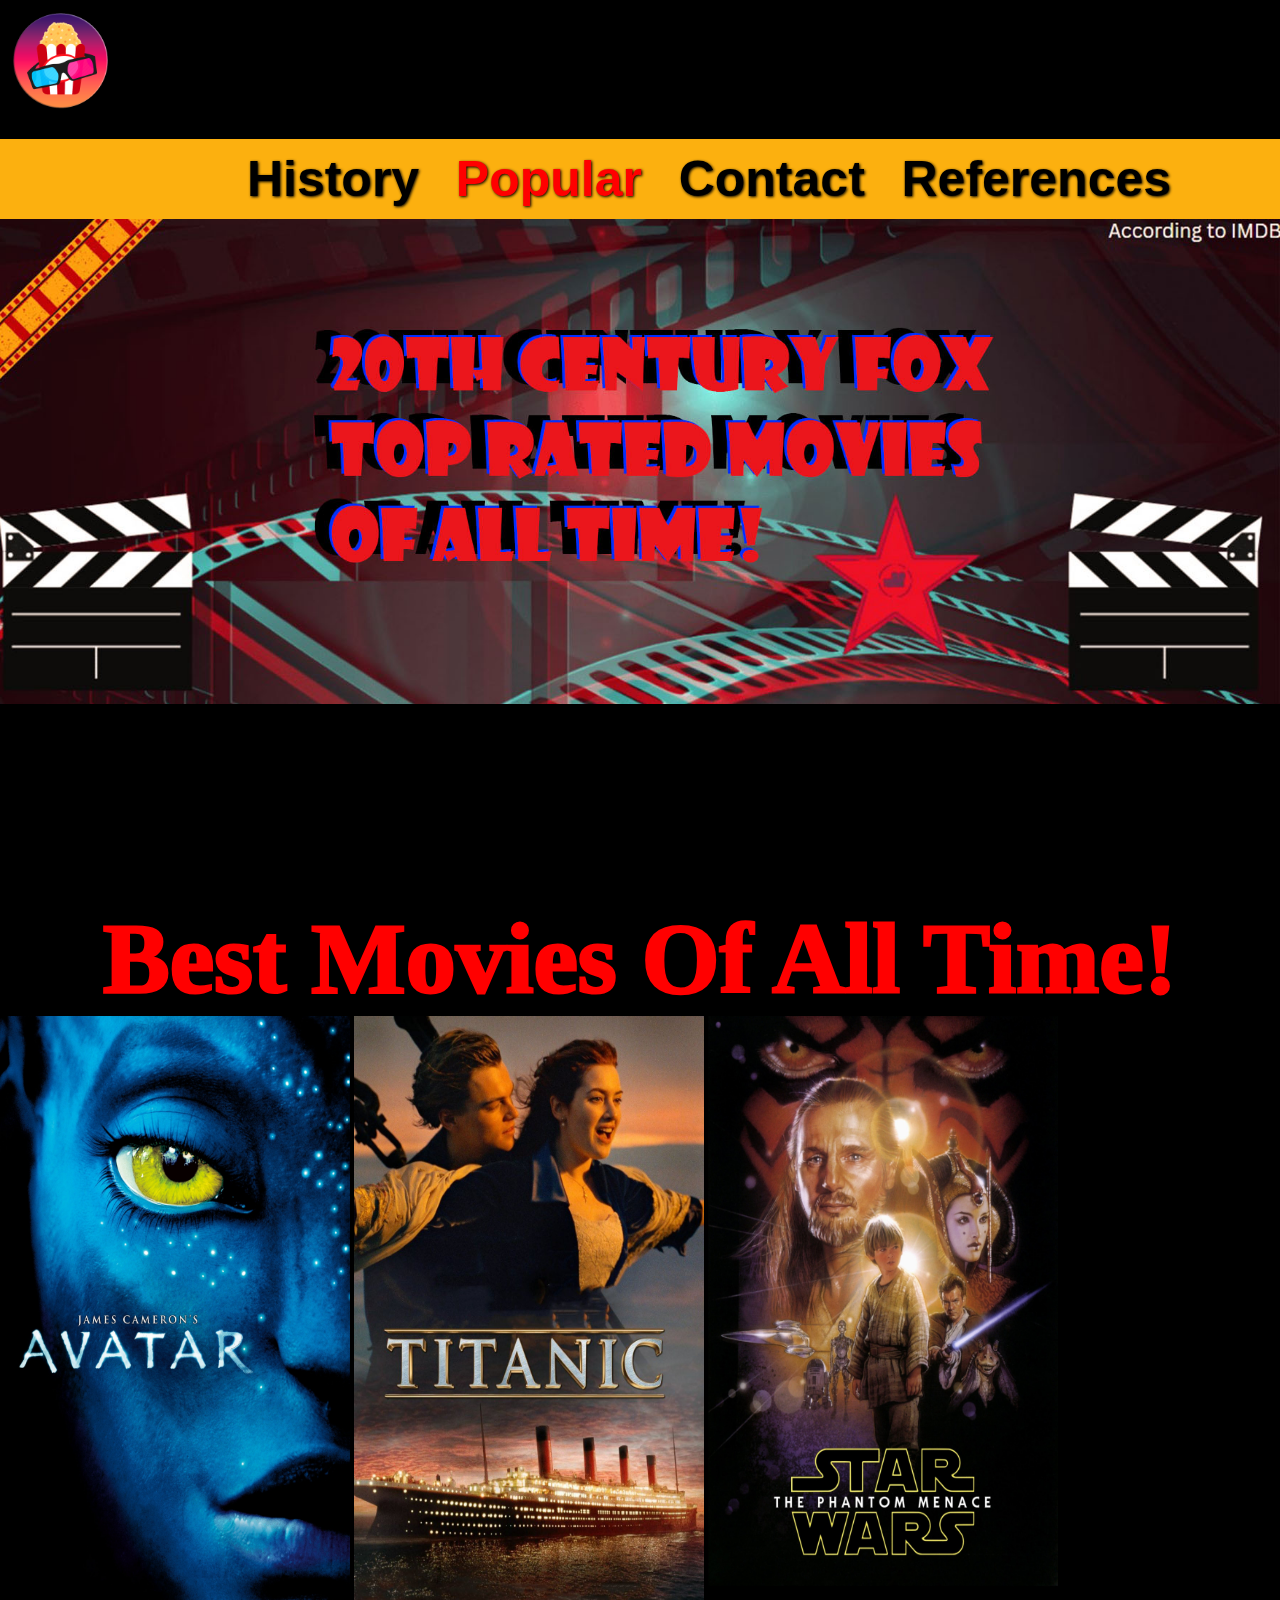
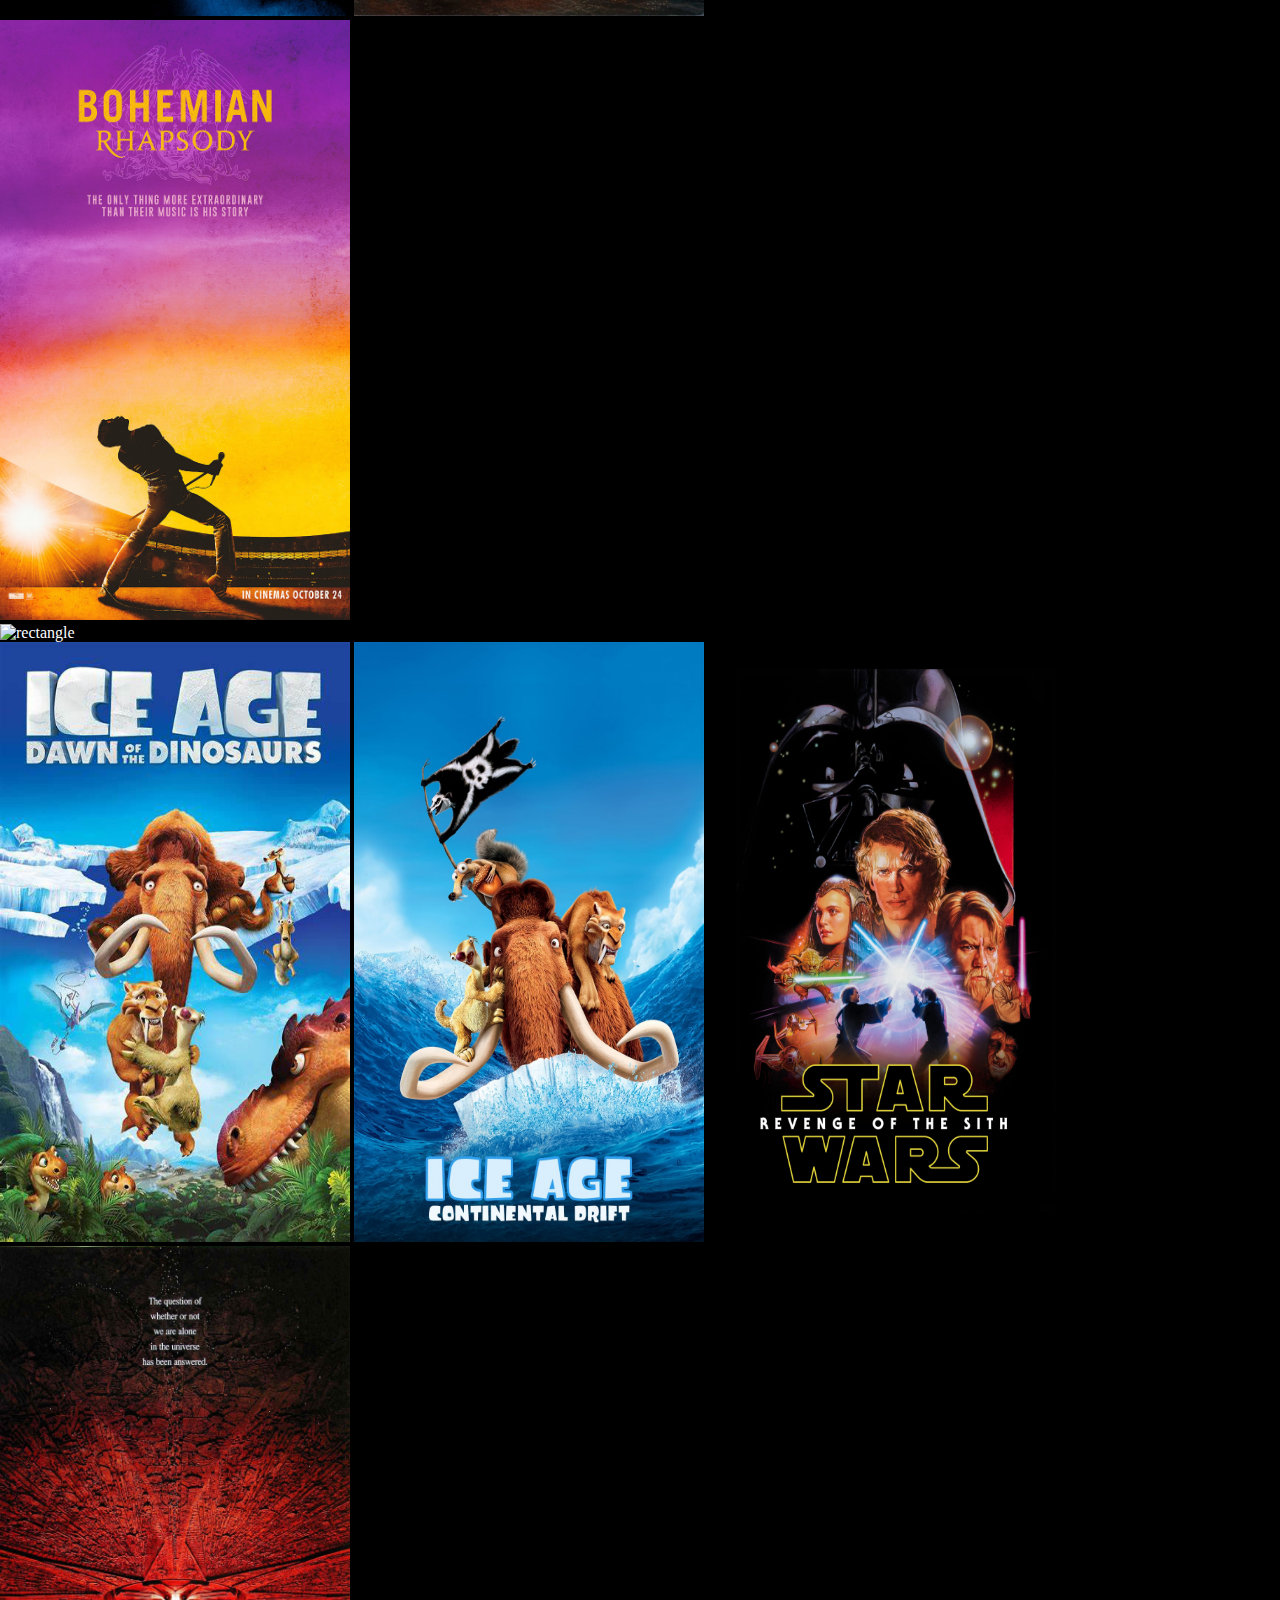
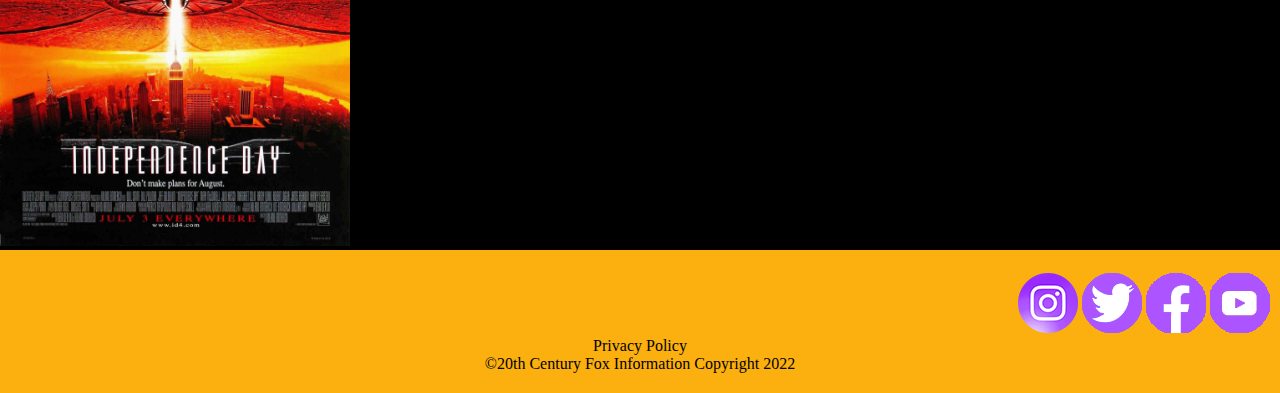
==== popular.html @ 87bdd35f "Rename Popular.html to popular.html" ====
<!DOCTYPE html>
<!-- saved from url=(0107)file://students.uce.ac.uk/filespace/mb20/tic/S22155702/Year%201%20Website%20DIG4166-A-S1/Website/Index.html -->
<html lang="en-GB">
<head>
  <meta http-equiv="Content-Type" content="text/html; charset=utf-8">
  <link rel="stylesheet" href="./styles/Style.css">
  <meta name="viewport" content="width=device-width, initial-scale=1.0">
  <title>Popular</title>
</head>
<body>
  <header>
    <a href="./index.html"><img src="./images/cinema%20logo%20final.png" alt="Website logo"></a>
  </header>
  <div class="collapsible-menu">
    <input type="checkbox" id="menu"> <label for="menu">Menu</label>
    <nav class="nav1">
      <ul>
        <li>
          <a href="./history.html"><span class="word-colour">History</span></a>
        </li>
        <li>
          <a href="./popular.html"><span class="highlight-word-colour">Popular</span></a>
        </li>
        <li>
          <a href="./contact.html"><span class="word-colour">Contact</span></a>
        </li>
        <li>
          <a href="./references.html"><span class="word-colour">References</span></a>
        </li>
      </ul>
    </nav>
  </div>
  <div class="container">
    <div class="slider"><img src="./graphics/Banner/1.jpg" alt="Top rated movies of all time image"> <img src="./graphics/Banner/2.jpg" alt="Logan movie image"> <img src="./graphics/Banner/3.jpg" alt="Gone girl movie image"> <img src="./graphics/Banner/4.jpg" alt="Catch me if you can movie image"> <img src="./graphics/Banner/5.jpg" alt="La la land movie image"></div>
  </div>
  <section>
    <h1>Best Movies Of All Time!</h1>
    <div class="popular1"><img src="./images/movie%20poster%20popular%201%20avatar.jpg" alt="Poster of Avatar movie"> <img src="./images/movie%20poster%20popular%202%20titanic.jpg" alt="Poster of Titanic movie"> <img src="./images/movie%20poster%20popular%203%20star%20wars.jpg" alt="Poster of Star Wars movie"> <img src="./images/movie%20poster%20popular%204%20bohemian%20rhapsody.jpg" alt="Poster of Bohemian Rhapsody movie"></div>
    <div class="Seperate1"><img src="./Images/rectangle2.jpg" alt="rectangle"></div>
    <div class="popular1"><img src="./images/movie%20poster%20popular%205%20ice%20age%20dawn%20of%20dinosaurs.jpg" alt="Poster of Ice Age movie"> <img src="./images/movie%20poster%20popular%206%20ice%20age%20continental%20drift.jpg" alt="Poster of Ice Age movie"> <img src="./images/movie%20poster%20popular%207%20star%20wars%20revenge%20of%20the%20sith.jpg" alt="Poster of Star Wars movie"> <img src="./images/movie%20poster%20popular%208%20independence%20day.jpg" alt="Poster of Independence day movie"></div>
  </section>
  <footer>
    <div class="Social">
      <a href="https://www.instagram.com"><img src="./images/instagram%20logo%20editted.png" alt="Instagram logo image"></a> <a href="https://www.twitter.com"><img src="./images/twitter%20logo%20editted.png" alt="Twitter logo image"></a> <a href="https://www.facebook.com"><img src="./images/facebook%20logo%20editted.png" alt="Facebook logo image"></a> <a href="https://www.youtube.com"><img src="./images/youtube%20logo%20editted.png" alt="Youtube logo image"></a>
    </div>
    <div class="Copyright">
      Privacy Policy
    </div>
    <div class="Copyright2">
      ©20th Century Fox Information Copyright 2022
    </div>
  </footer>
</body>
</html>
---- styles/Style.css ----
/*Index page */
 header {
     background-color: #000000;
     color: #ffcc00;
     padding: 10px;
     font-family: Bree Serif;
     font-size: 70px;
}
 header img {
     height: auto;
     width: 8%;
}
 body {
     font-family:Bree Serif;
     background-color:#000000;
     color:white;
}
 .Banner img {
     width: 100%;
     opacity:0.5;
     transition: 1s ease;
}
 .Banner img:hover {
     opacity:1.5;
     transition: 1s ease;
}
 h1 {
     font-family: Bree Serif-opacity 50%;
     color: red;
     font-size: 100px;
     -webkit-text-stroke: 3px red;
     text-align: center;
}
 nav.nav1 {
     background-color: #FCB00F;
     font-family: 'Black Han Sans', sans-serif;
     font-weight: bold;
     font-size:50px;
     text-align: center;
     padding-left:10%;
     padding-right:1%;
     text-shadow: 1px 1px 3px Black;
     word-spacing: 200%;
}
 nav.nav1 ul {
     list-style: none;
     width: 100%;
     padding:1%;
     margin:0;
}
 nav.nav1 li {
     display:inline;
}
 nav.nav1 a {
     color:black;
     text-decoration:none;
     text-align: center;
     padding: 1%;
}
 nav.nav1 li:last-of-type {
     border-right: 0px;
}
 nav.nav1 a:hover {
     color: #404040;
}
 input#menu, label {
     display: none;
}
 .word-colour {
     color: black;
}
 .word-colour:hover {
     color: #404040;
}
 .highlight-word-colour {
     color: red;
}
 .highlight-word-colour:hover {
     color: #404040;
}
 h2 {
     font-family:Black Han Sans;
     font-size: 50px;
     color:black;
}

 .movies img {
     width: 24.5%;
     height: 600px;
     background-color: black;
     -webkit-filter: brightness(50%);
     -webkit-transition: all 1s ease;
     -moz-transition: all 1s ease;
     -o-transition: all 1s ease;
     -ms-transition: all 1s ease;
     transition: all 1s ease;
}
 .movies img:hover {
     -webkit-filter: brightness(110%);
}
 footer {
     font-family: serif;
     background-color: #FCB00F;
     color: black;
     padding: 10px;
     text-align: center;
     clear: both;
}
 .Copyright {
     background-color: #FCB00F;
}
 .Copyright2 {
     padding-bottom: 10px;
}
 .Social {
     background-color: #FCB00F;
     padding-left: 80%;
     padding-top: 1%;
     vertical-align: bottom;
}
 a:link {
     color: #FCB00F;
     background-color: transparent;
     text-decoration: none;
}
 a:visited {
     color: #FCB00F;
     background-color: transparent;
     text-decoration: none;
}
 a:hover {
     color: #FCB00F;
     background-color: transparent;
     text-decoration: underline;
}
 a:active {
     color: #FCB00F;
     background-color: transparent;
     text-decoration: underline;
}
/*Homepage Ended */
/* Media Query Overide Mobile */
/*Mobile Homepage */
 @media only screen and (max-width:599px) {
     header {
         background-color: black;
    }
     header img {
         max-width: 100%;
         max-height: 100%;
    }
     nav.nav1 li {
         width:100%;
         display:block;
         text-align:left;
         min-height:44px;
         font-size: 80%;
    }
     aside {
         width: 100%;
    }
     article {
         width: 100%;
    }
     .collapsible-menu {
         background-color: black;
         padding: 0px 20px;
    }
     .collapsible-menu label {
         font-size: 100%;
         color:black;
         display: block;
         cursor: pointer;
         background: url(../graphics/hamburger.jpg) no-repeat left center;
         padding: 10px 0 10px 50px;
    }
     input:checked +label {
         background-image: url(../graphics/hamburger.jpg);
    }
     nav.nav1 {
         max-height: 0;
         overflow: hidden;
         padding: 0 0 0 50px;
    }
    /* Toggle Effect */
     input:checked ~ label {
         background-image: url(../graphics/hamburger.jpg);
    }
     input:checked ~ nav.nav1 {
         max-height: 100%;
    }
     h1 {
         font-size: 400%;
    }
     .movies img {
         width: 49.5%;
         height: 600px;
    }
     .Copyright {
         background-color: #FCB00F;
    }
     .Copyright2 {
         padding-bottom: 10px;
    }
     .Social {
         width: 70%;
         height: 70%;
         padding-left: 30%;
         padding-top: 1%;
         vertical-align: bottom;
    }
}
/* Mobile Homepage ended */
/*History Webpage */
 .image1 video {
     width: 618px;
     height: 363px;
}
 .image1 {
     float: left;
     opacity:0.5;
     transition: 1s ease;
}
 .image1:hover {
     opacity:1;
     transition: 1s ease;
}
 h3.Title {
     font-family: Bree Serif, opacity 50%;
     color: red;
     font-size: 60px;
     -webkit-text-stroke: 2px red;
     text-align: center;
     float: left;
     clear: right;
     padding-left: 10px;
}
 .copy1 {
     float: left;
     width: 50%;
     margin: 0px 0px 0px 0px;
     padding-left: 10px;
}
 .para1 {
     float: left;
}
 .Seperate1 {
     width: 100%;
}
/*History Webpage ended */
/*History Webpage mobile view */
 @media only screen and (max-width:599px) {
     .image1 {
         width: 100%;
         height: 363px;
    }
     .image1 video {
         width: 100%;
         height: 363px;
    }
     .popular1 img {
         width: 599px;
         max-width: 49.5%;
         height: 600px;
    }
}
/*History Webpage mobile view ENDED */
/* Popular Webpage */
 * {
     margin: 0;
     padding: 0;
}

 .container {
     width: 100%;
     height: 682px;
     margin: auto;
     overflow: hidden;
}
 .container .slider {
     position: relative;
     width: 500%;
     margin: 0;
     left: 0;
     top: 0;
     animation: animate 30s infinite ease-in-out;
}
 .container .slider img {
     width: 20%;
     float: left;
}
 @keyframes animate {
     0%,120%{
         left: 0
    }
     20%{
         left: 0
    }
     40%{
         left: -100%
    }
     60%{
         left: -200%
    }
     80%{
         left: -300%
    }
     100%{
         left: -400%
    }
     120%{
         left: -600%
    }
}
 .popular1 img {
     width: 350px;
     height: 600px;
     background-color: black;
}
/* Popular Webpage ended*/
/*Popular Mobilepage*/
 @media only screen and (max-width:599px) {
     .container .slider img {
         float: left;
         padding-top: 10%;
    }
}
/*Popular Mobilepage end*/
/*Contact Webpage start*/
 .Contact {
     background-color: #C90000;
}
 .contact-text {
     font-family: Bree Serif-opacity 50%;
     color: #FCB00F;
     font-size: 90px;
     -webkit-text-stroke: 3px #FCB00F;
     text-align: center;
     background-color: #C90000;
     width: 50%;
     height: 500px;
     padding-left: 12%;
}
 .contact-body {
     font-size: 40px;
     background-color: #C90000;
     width: 50%;
     height: 500px;
     font-family:Bree Serif;
     color:white;
     float: left;
     text-align: center;
}
 .contact-form {
     background-color: #C90000;
     width: 50%;
     height: 500px;
     float: left;
}
 form {
     background-color: #C90000;
     padding-left: 60%;
     height: 500px;
}
 .form-text {
     font-size: 30px;
     background-color: #C90000;
     font-family:Bree Serif;
     color:white;
}
/*Contact Webpage ended*/
/*Contact Mobile*/
 @media only screen and (max-width:599px) {
     .contact-body {
         font-size: 30px;
    }
}
/*Contact Mobile end*/
/*References Webpage Start*/
 .References {
     padding: 1%;
     background-color: red;
}
/*References Webpage Ended*/
/* overrides css for mobile views up to 599px wide */
/* END OF MOBILE OVERIDE STYLING */
/* */
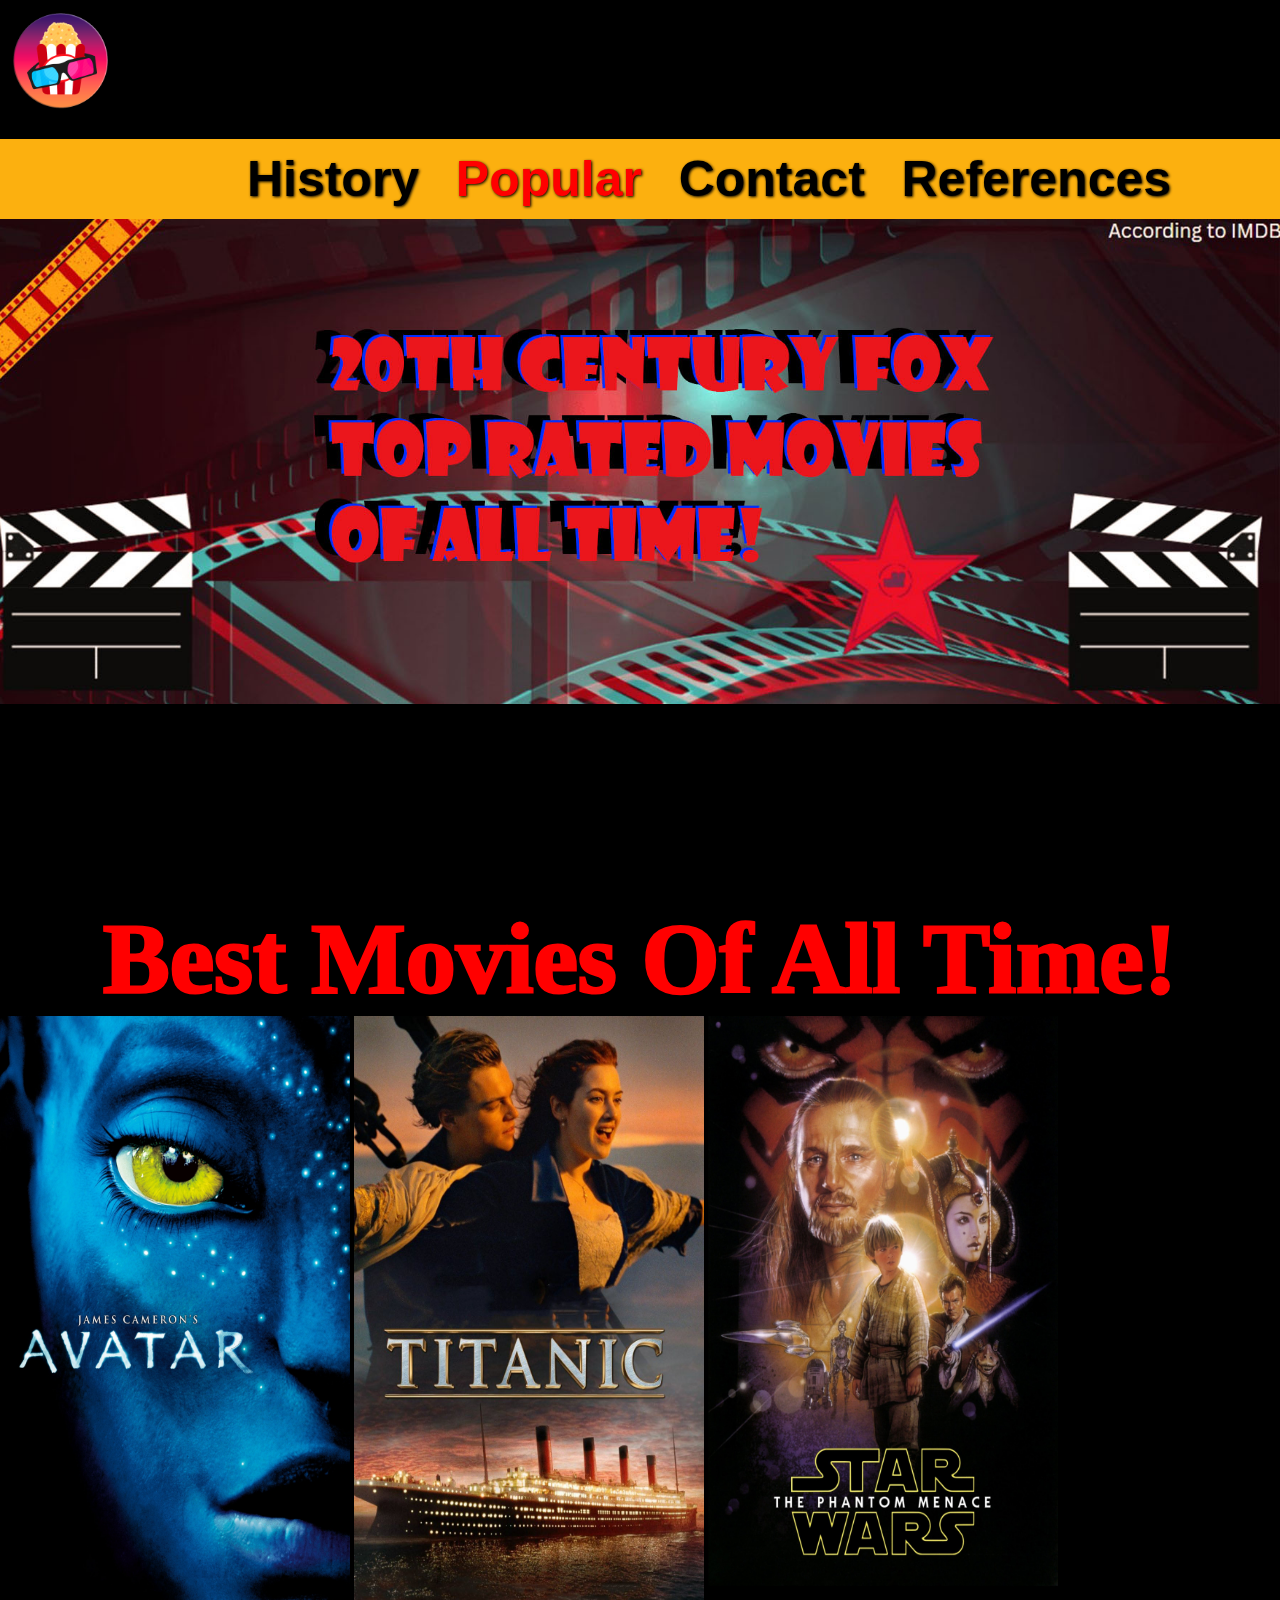
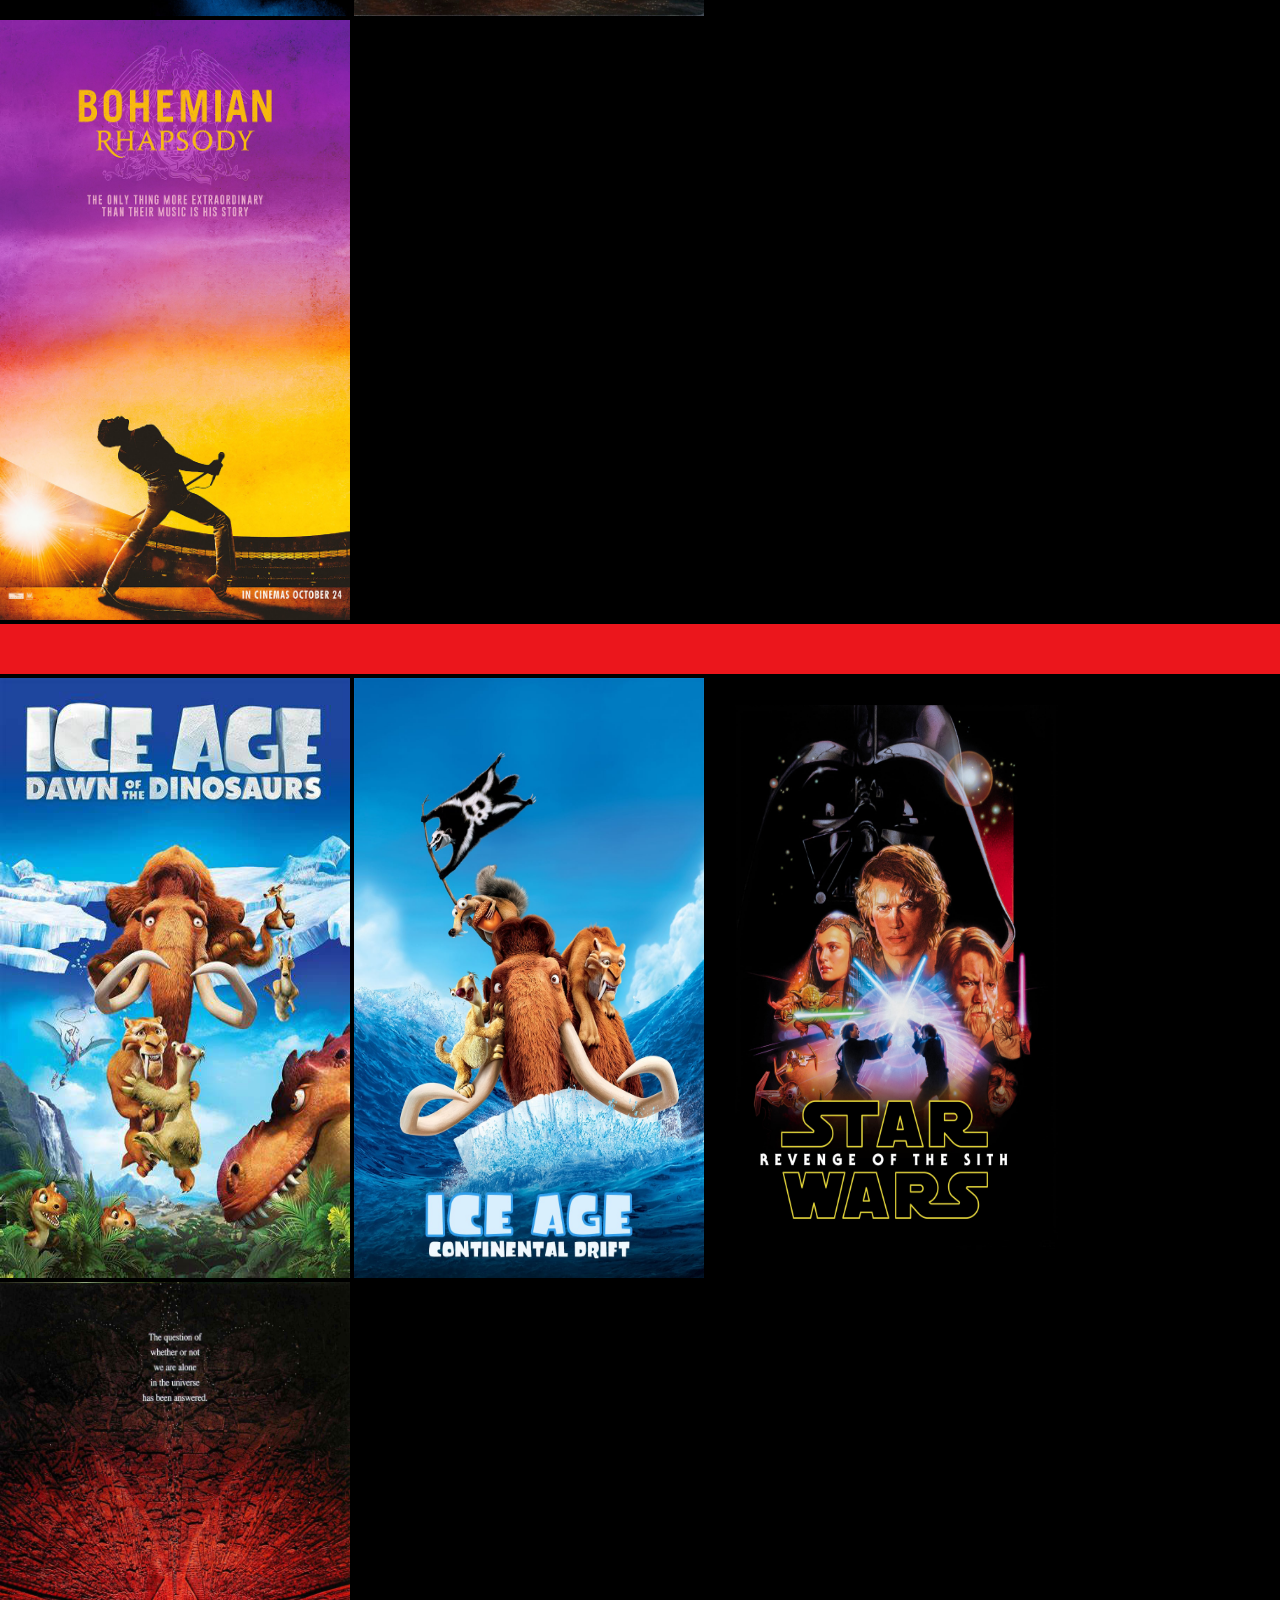
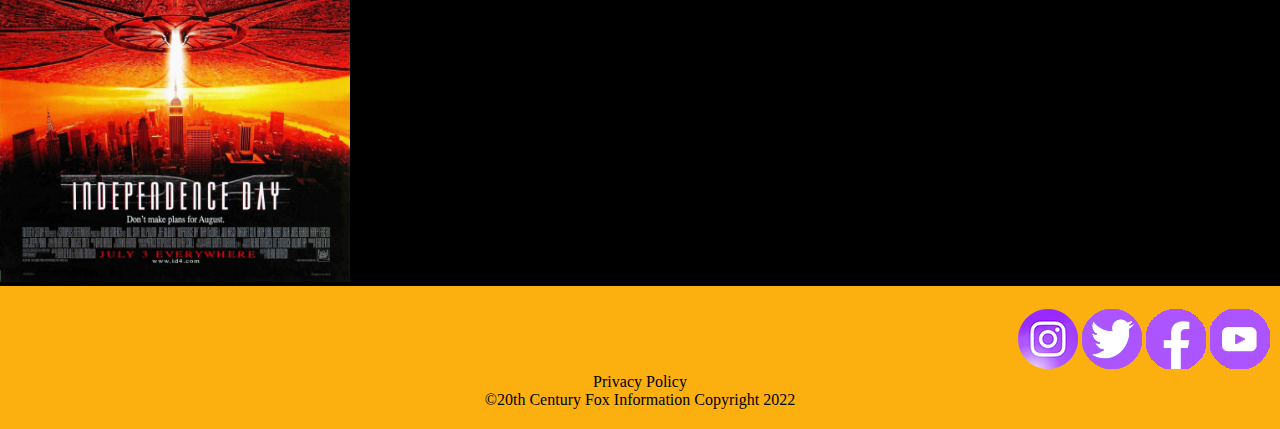
==== commit 5a8ecc48: "Update popular.html" ====
--- a/popular.html
+++ b/popular.html
@@ -36,7 +36,7 @@
   <section>
     <h1>Best Movies Of All Time!</h1>
     <div class="popular1"><img src="./images/movie%20poster%20popular%201%20avatar.jpg" alt="Poster of Avatar movie"> <img src="./images/movie%20poster%20popular%202%20titanic.jpg" alt="Poster of Titanic movie"> <img src="./images/movie%20poster%20popular%203%20star%20wars.jpg" alt="Poster of Star Wars movie"> <img src="./images/movie%20poster%20popular%204%20bohemian%20rhapsody.jpg" alt="Poster of Bohemian Rhapsody movie"></div>
-    <div class="Seperate1"><img src="./Images/rectangle2.jpg" alt="rectangle"></div>
+    <div class="seperate1"><img src="./images/rectangle2.jpg" alt="rectangle"></div>
     <div class="popular1"><img src="./images/movie%20poster%20popular%205%20ice%20age%20dawn%20of%20dinosaurs.jpg" alt="Poster of Ice Age movie"> <img src="./images/movie%20poster%20popular%206%20ice%20age%20continental%20drift.jpg" alt="Poster of Ice Age movie"> <img src="./images/movie%20poster%20popular%207%20star%20wars%20revenge%20of%20the%20sith.jpg" alt="Poster of Star Wars movie"> <img src="./images/movie%20poster%20popular%208%20independence%20day.jpg" alt="Poster of Independence day movie"></div>
   </section>
   <footer>
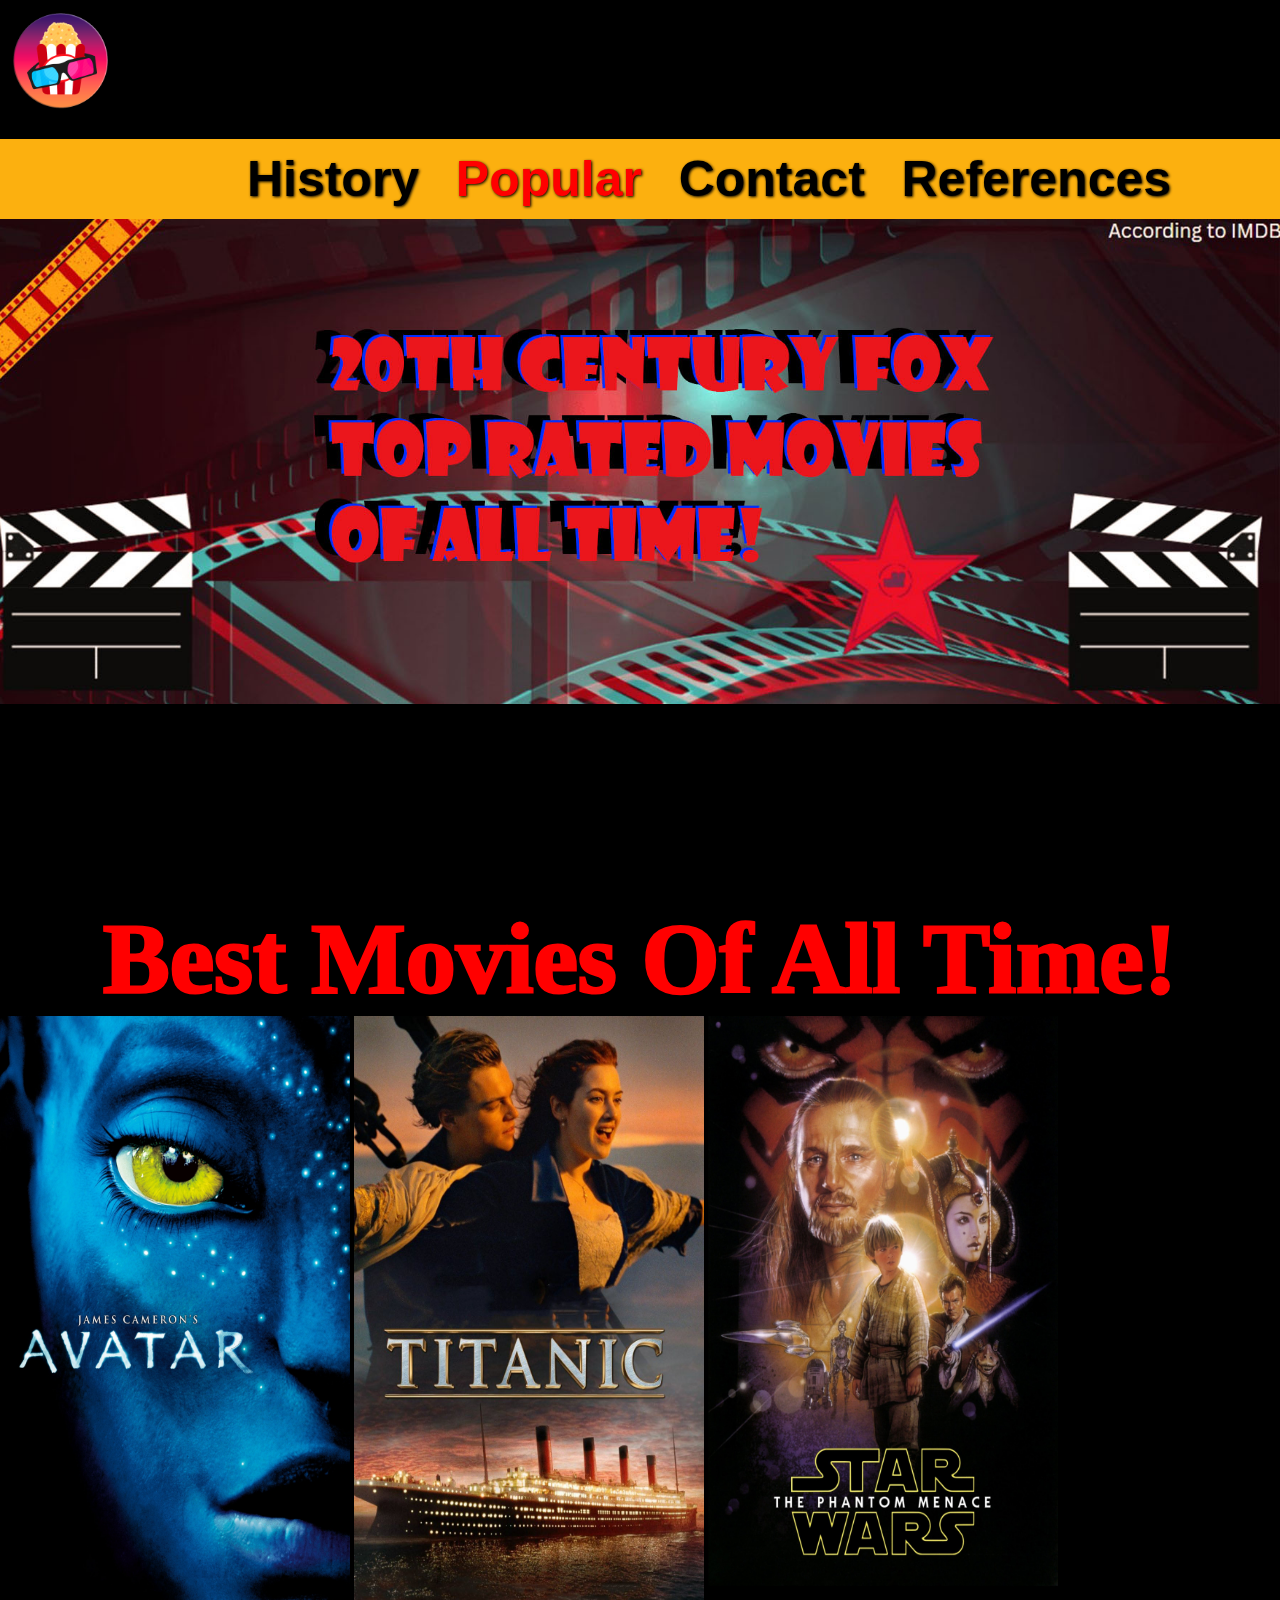
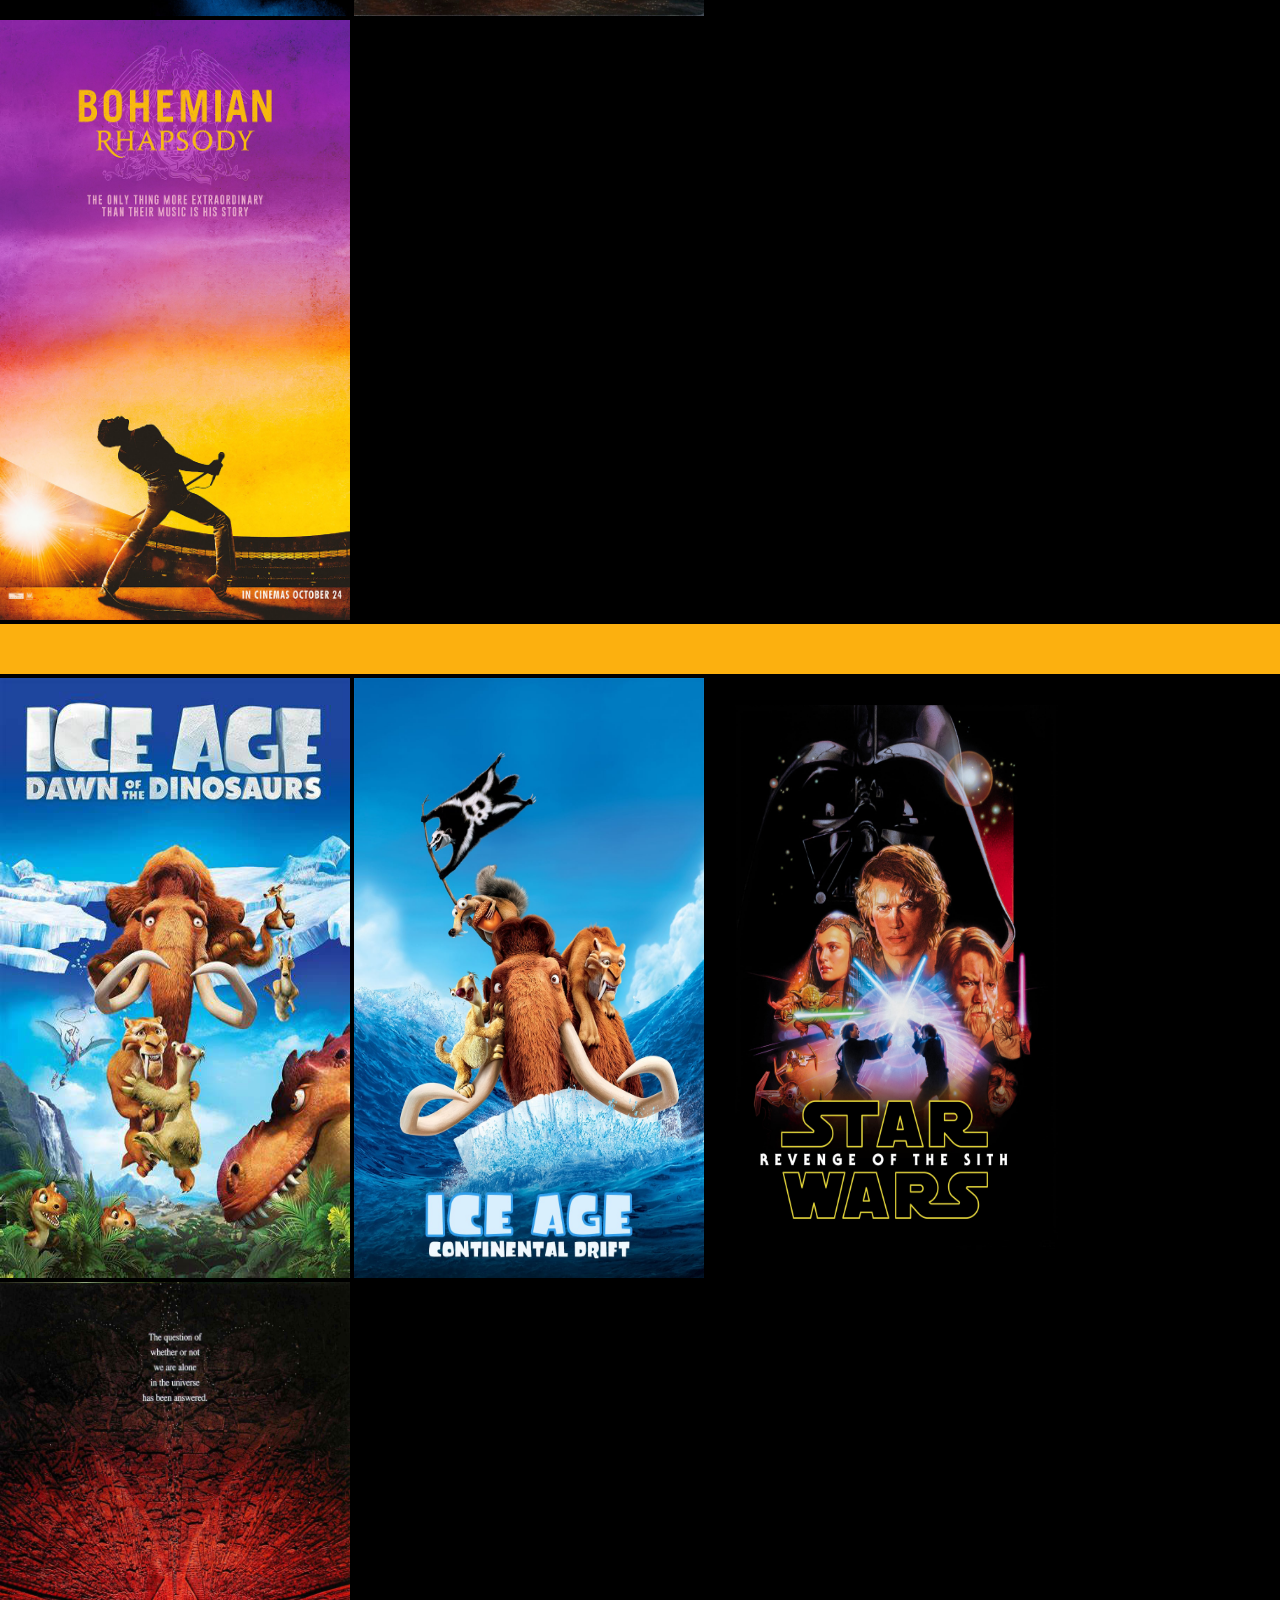
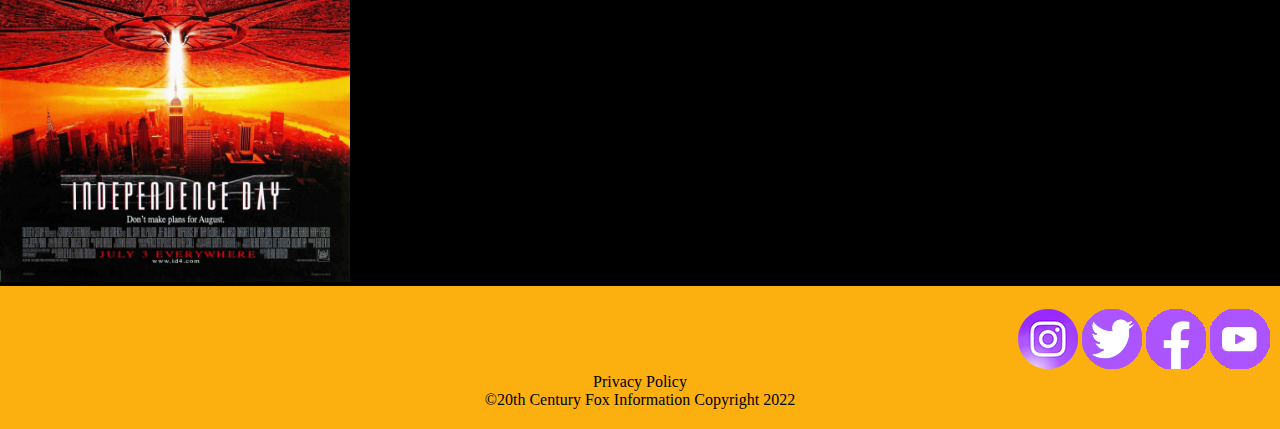
==== commit 89a2760e: "Update popular.html" ====
--- a/popular.html
+++ b/popular.html
@@ -36,7 +36,7 @@
   <section>
     <h1>Best Movies Of All Time!</h1>
     <div class="popular1"><img src="./images/movie%20poster%20popular%201%20avatar.jpg" alt="Poster of Avatar movie"> <img src="./images/movie%20poster%20popular%202%20titanic.jpg" alt="Poster of Titanic movie"> <img src="./images/movie%20poster%20popular%203%20star%20wars.jpg" alt="Poster of Star Wars movie"> <img src="./images/movie%20poster%20popular%204%20bohemian%20rhapsody.jpg" alt="Poster of Bohemian Rhapsody movie"></div>
-    <div class="seperate1"><img src="./images/rectangle2.jpg" alt="rectangle"></div>
+    <div class="seperate1"><img src="./images/rectangle1.jpg" alt="rectangle"></div>
     <div class="popular1"><img src="./images/movie%20poster%20popular%205%20ice%20age%20dawn%20of%20dinosaurs.jpg" alt="Poster of Ice Age movie"> <img src="./images/movie%20poster%20popular%206%20ice%20age%20continental%20drift.jpg" alt="Poster of Ice Age movie"> <img src="./images/movie%20poster%20popular%207%20star%20wars%20revenge%20of%20the%20sith.jpg" alt="Poster of Star Wars movie"> <img src="./images/movie%20poster%20popular%208%20independence%20day.jpg" alt="Poster of Independence day movie"></div>
   </section>
   <footer>
